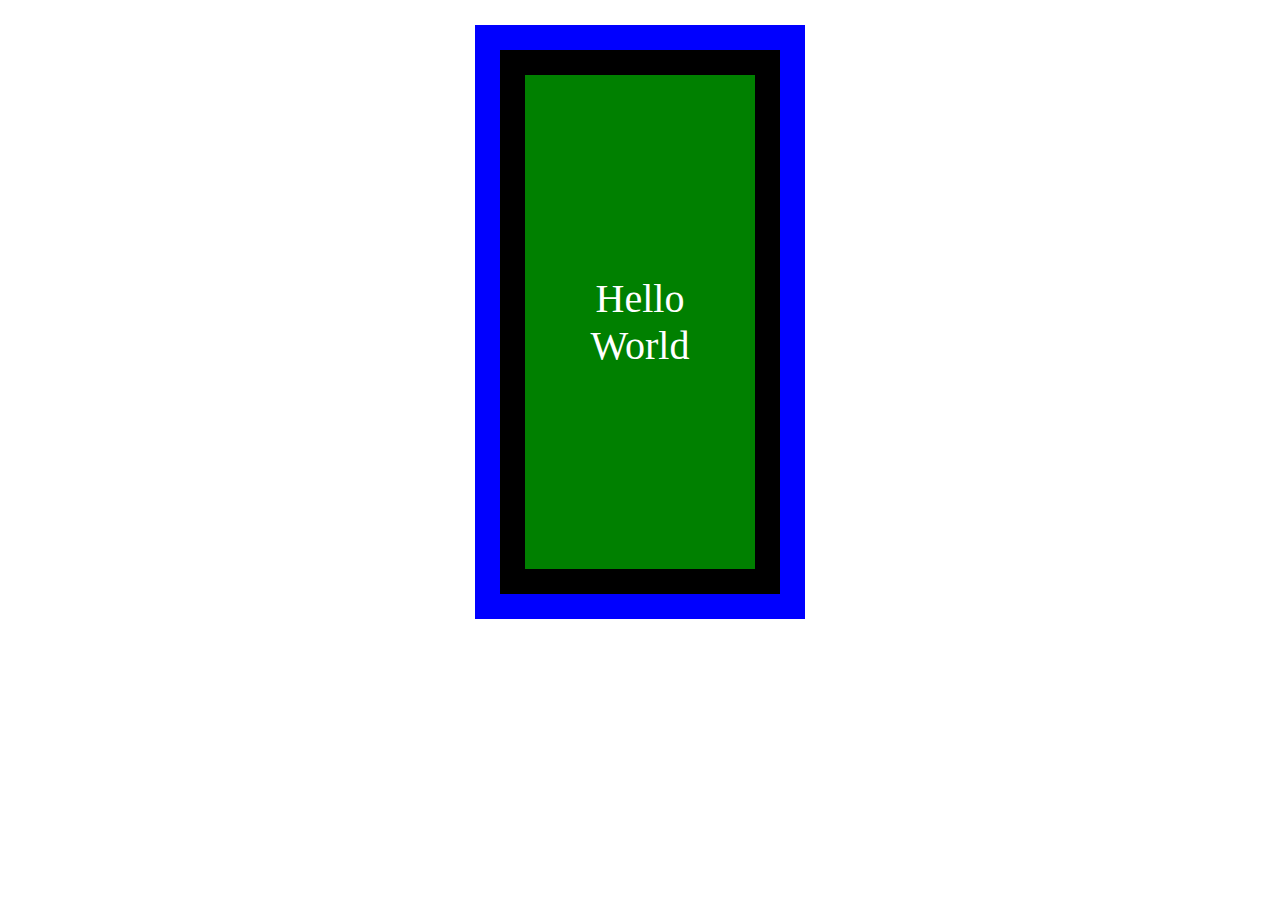
==== Namu darbas1.html @ 4f850355 "Namu darbas1" ====
<!DOCTYPE html>
<html lang="en">
<head>

    <meta charset="UTF-8">
    <title>Namu darbas1</title>
    <link rel="stylesheet" type="text/css" href="Namu%20darbas1.css"
</head>
<body>
<div>Hello World</div>

</body>
</html>
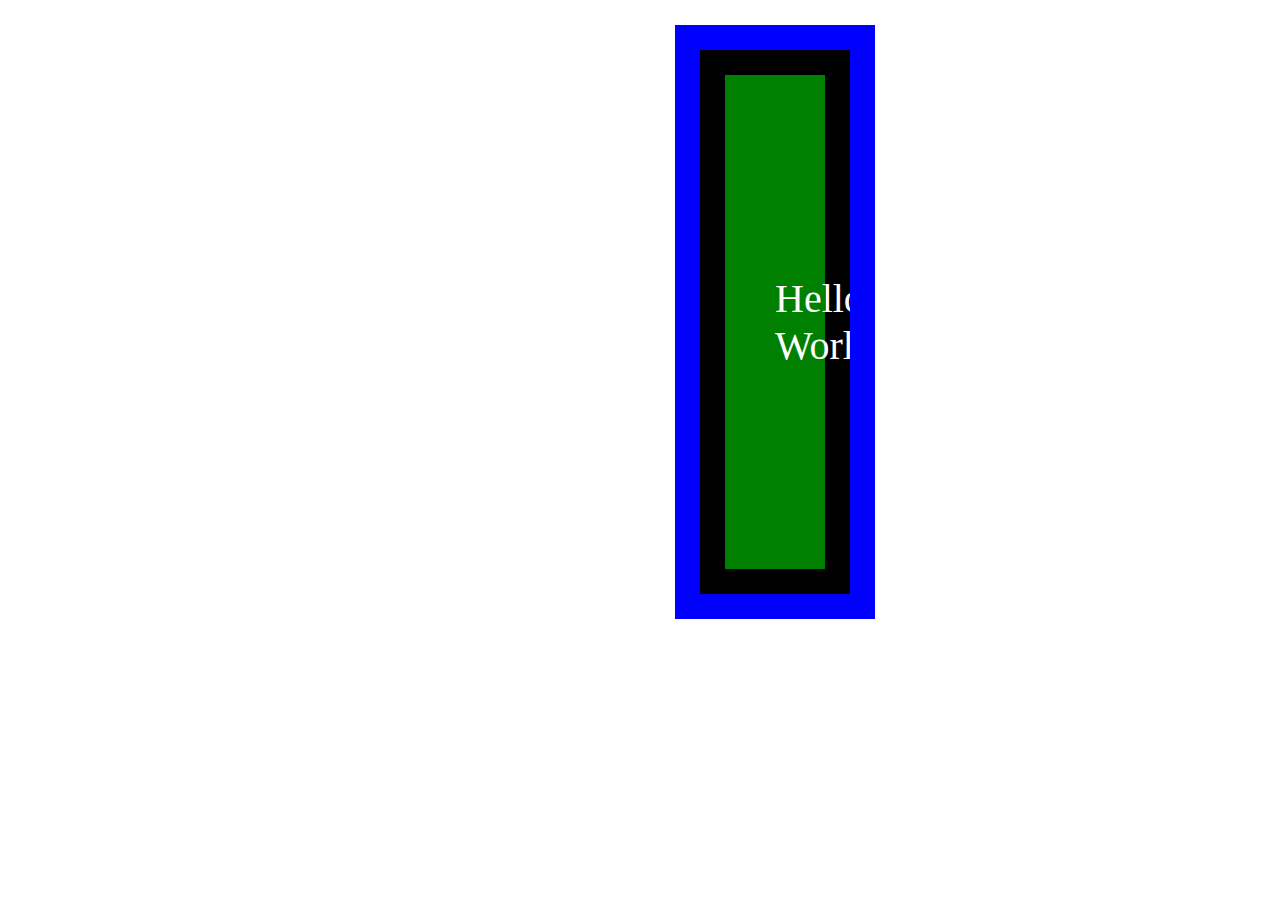
==== commit 72be9855: "Pirmas" ====
--- a/Namu darbas1.html
+++ b/Namu darbas1.html
@@ -7,7 +7,6 @@
     <link rel="stylesheet" type="text/css" href="Namu%20darbas1.css"
 </head>
 <body>
-<div>Hello World</div>
-
+<div>Hello World!!!!!!!!!</div>
 </body>
 </html>